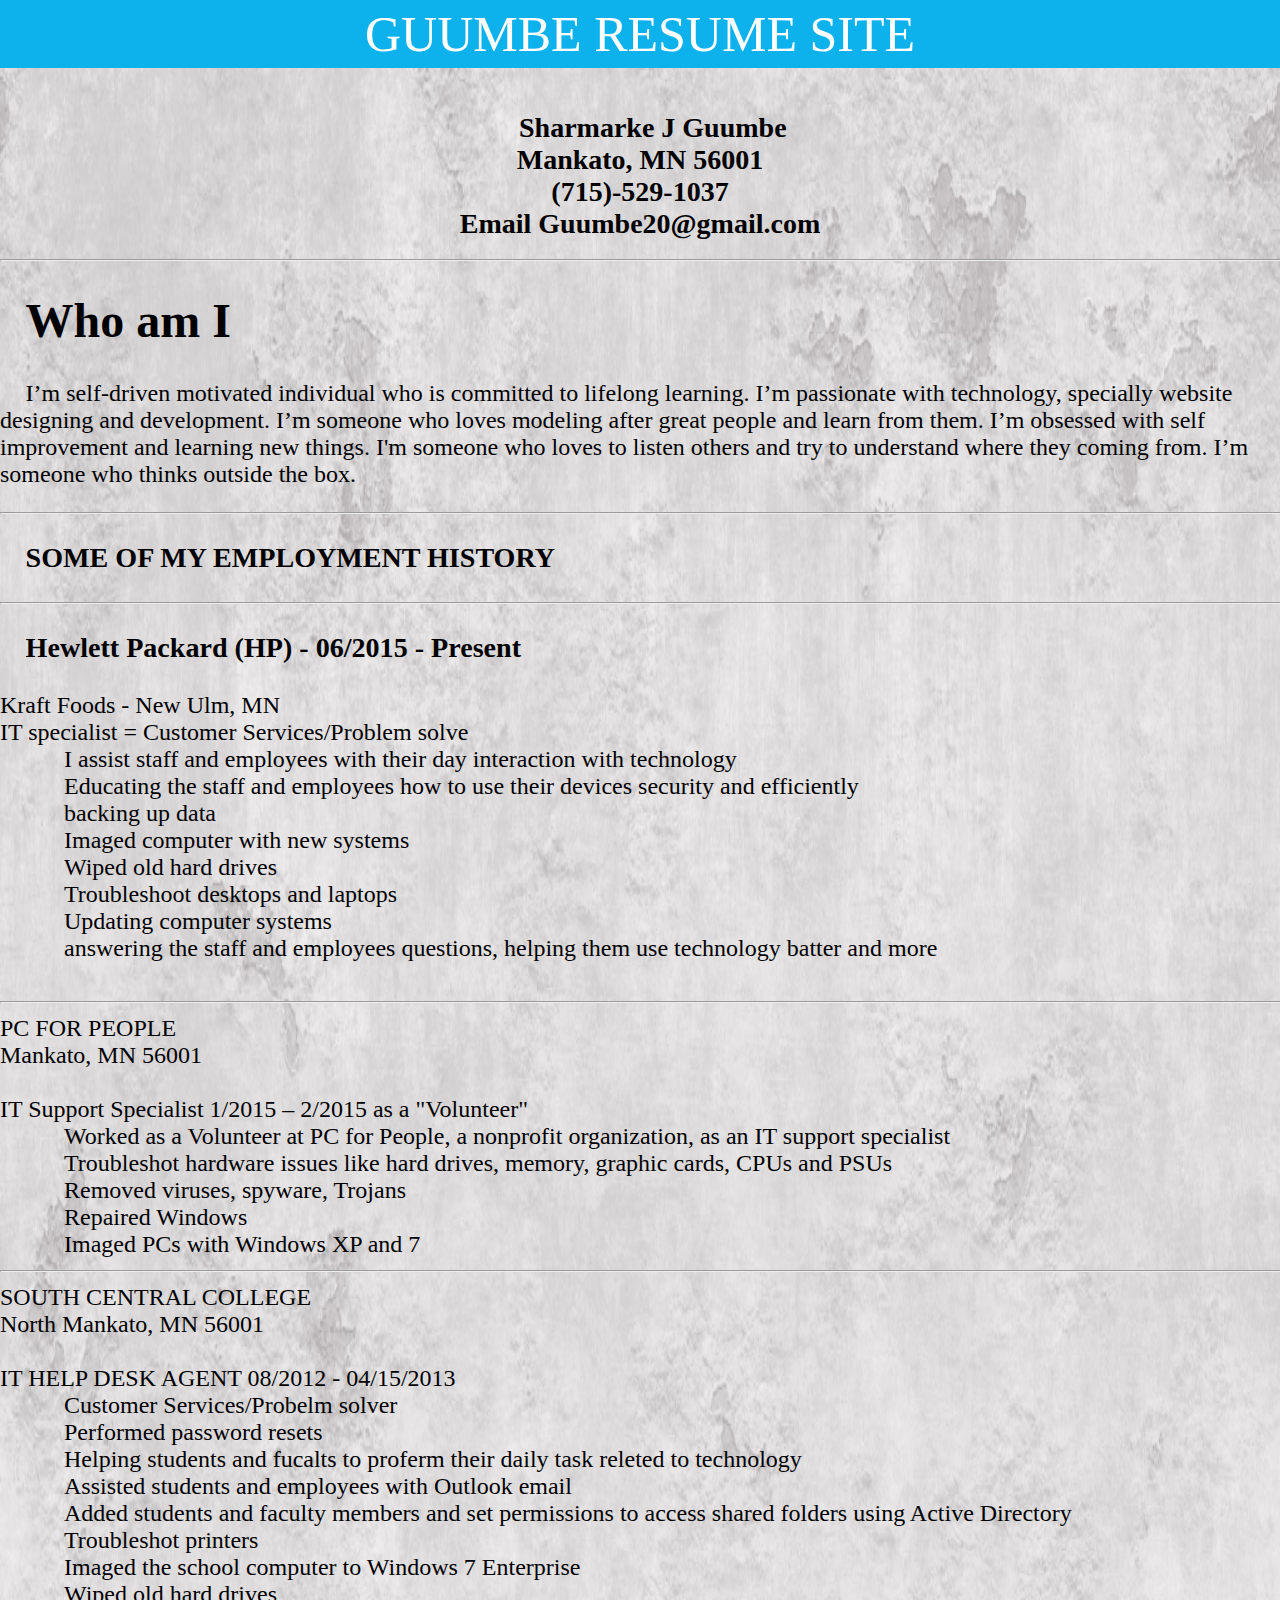
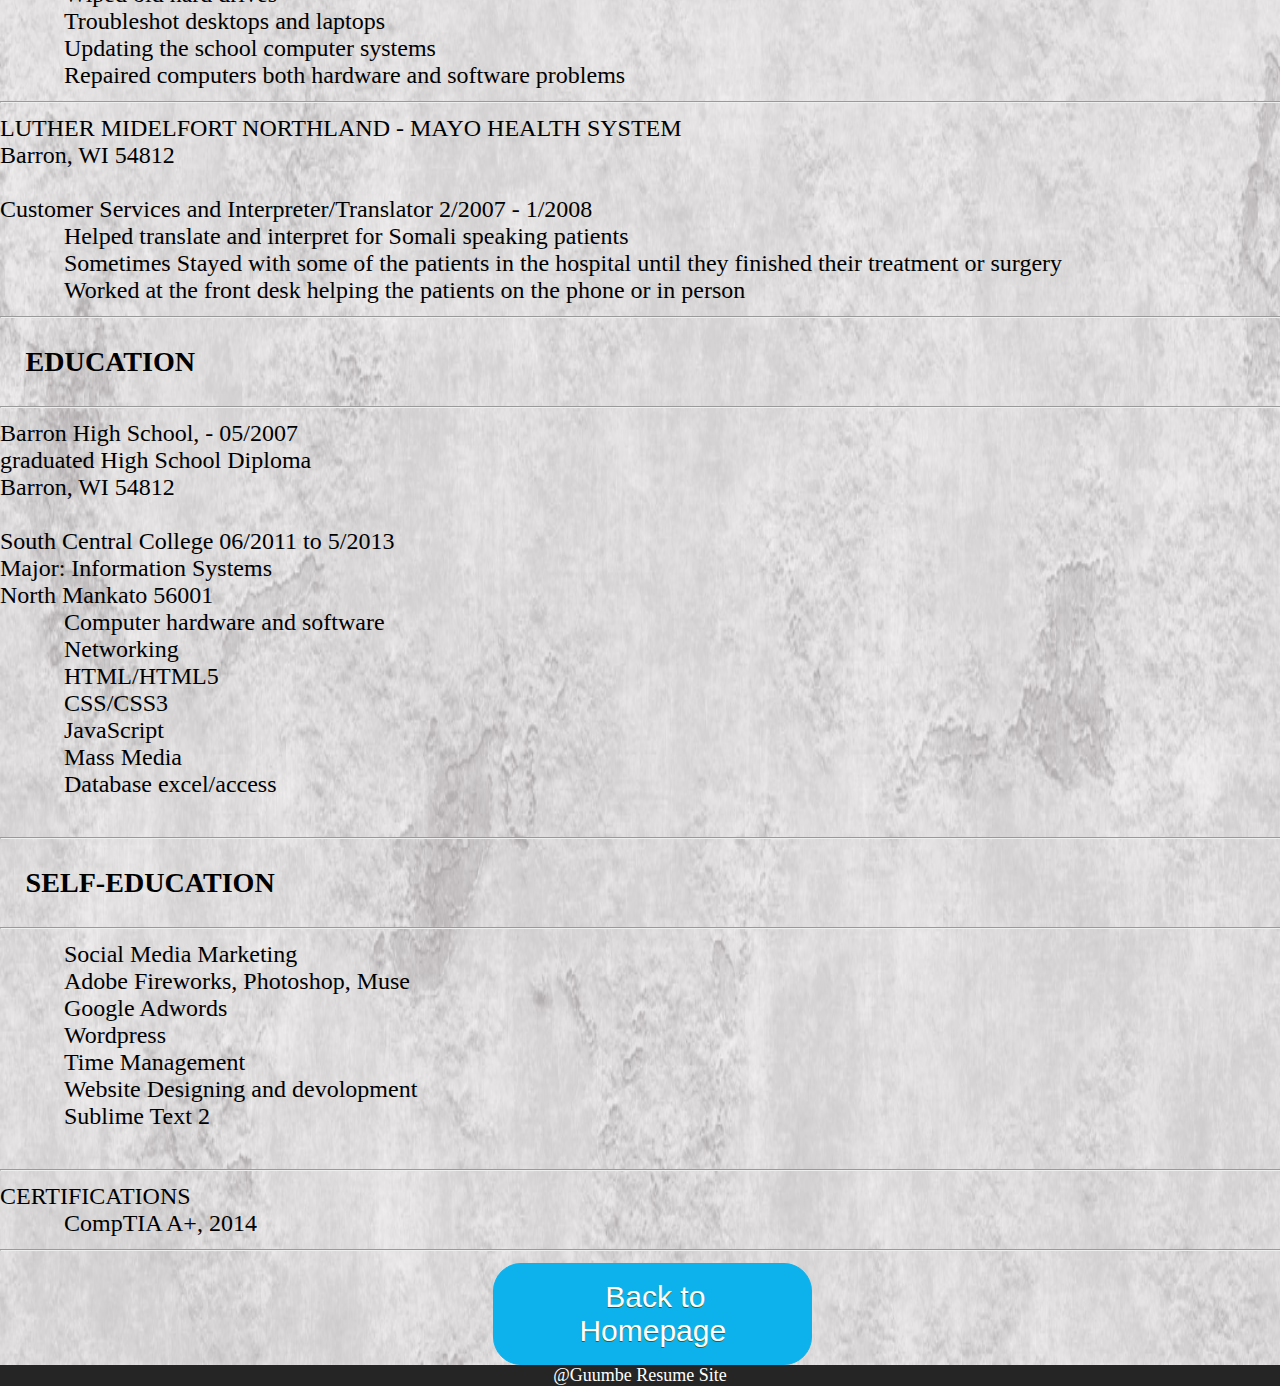
==== About.html @ 6f867fd5 "first commit" ====
<!doctype html>
<html class="no-js" lang="">
    <head>
        <meta charset="utf-8">
        <meta http-equiv="X-UA-Compatible" content="IE=edge">
        <title>GUUMBE-RESUME.IO</title>
        <meta name="description" content="">
        <meta name="viewport" content="width=device-width, initial-scale=1">

        <link rel="apple-touch-icon" href="apple-touch-icon.png">
        <!-- Place favicon.ico in the root directory -->

        <link rel="stylesheet" href="css/normalize.css">
        <link rel="stylesheet" href="css/main.css">
    </head>
    <body>
        <!--[if lt IE 8]>
            <p class="browserupgrade">You are using an <strong>outdated</strong> browser. Please <a href="http://browsehappy.com/">upgrade your browser</a> to improve your experience.</p>
        <![endif]-->

        <!-- Add your site or application content here -->
    <nav class="navbar">
       <section id="gum">GUUMBE RESUME SITE</section>
    </nav>
     <div class="center">
     <div class="backgr">
      <div class="container">
        <div id="p">
         <div>
        <h1 class="resum">Sharmarke J Guumbe <br>Mankato, MN 56001<br> (715)-529-1037<br> Email Guumbe20@gmail.com
        </h1>
        <hr width="100%">
        <h1>Who am I</h1>
        <p>I’m self-driven motivated individual who is committed to lifelong learning. I’m passionate with technology, specially website designing and development. I’m someone who loves modeling after great people and learn from them. I’m obsessed with self improvement and learning new things. I'm someone who loves to listen others and try to understand where they coming from. I’m someone who thinks outside the box.</p>
        <hr width="100%">
         </div>
        
        <h3>SOME OF MY EMPLOYMENT HISTORY</h3>
        <hr width="100%">
        <h3>Hewlett Packard (HP) - 06/2015 - Present </h3>
        <strong>Kraft Foods - New Ulm, MN</strong><br>
        <strong>IT specialist = Customer Services/Problem solve</strong><br>
        <li>I assist staff and employees with their day interaction with technology</li> 
        <li>Educating the staff and employees how to use their devices security and efficiently</li>
        <li>backing up data</li>
        <li>Imaged computer with new systems</li>
        <li>Wiped old hard drives</li> 
        <li>Troubleshoot desktops and laptops</li> 
        <li>Updating  computer systems</li> 
        <li>answering the staff and employees questions, helping them use technology batter and more</li><br>
        <hr width="100%">

       

        <strong>PC FOR PEOPLE</strong><br>Mankato, MN 56001<br><br>

        <strong>IT Support Specialist 1/2015 – 2/2015 as a
        "Volunteer"</strong><br>
        <li>Worked as a Volunteer at PC for People, a nonprofit organization, as an IT support specialist</li>
        <li>Troubleshot hardware issues like hard drives, memory, graphic cards, CPUs and PSUs 
        </li>
        <li>Removed viruses, spyware, Trojans</li>
        <li>Repaired Windows
        </li>
        <li>Imaged PCs with Windows XP and 7</li>
        <hr width="100%">
        <strong>SOUTH CENTRAL COLLEGE</strong><br>
        North Mankato, MN 56001<br><br>
        
        <strong>IT HELP DESK AGENT 08/2012 - 04/15/2013</strong><br>
        <li>Customer Services/Probelm solver</li>
        <li>Performed password resets</li>
        <li>Helping students and fucalts to proferm their daily task releted to technology</li> 
        <li>Assisted students and employees with Outlook email</li>
        <li>Added students and faculty members and set permissions to access shared folders using Active Directory</li> 
        <li>Troubleshot printers</li>  
        <li>Imaged the school computer to Windows 7 Enterprise</li> 
        <li>Wiped old hard drives</li> 
        <li>Troubleshot desktops and laptops</li> 
        <li>Updating the school computer systems</li> 
        <li>Repaired computers both hardware and software problems</li>
        <hr width="100%">
        <strong>LUTHER MIDELFORT NORTHLAND - MAYO HEALTH SYSTEM</strong><br>Barron, WI 54812<br><br>
        <strong>Customer Services and Interpreter/Translator
        2/2007 - 1/2008</strong><br>
        <li>Helped translate and interpret for Somali speaking patients</li> 
        <li>Sometimes Stayed with some of the patients in the hospital until they finished their treatment or surgery</li> 
        <li>Worked at the front desk helping the patients on the phone or in person</li>
        <hr width="100%">
        <h3>EDUCATION</h3>
        <hr width="100%">
        <strong>Barron High School, - 05/2007</strong><br>
        graduated High School Diploma<br>
        Barron, WI 54812<br><br>
        
        <strong>South Central College  06/2011 to 5/2013 </strong><br>
        <strong>Major:</strong> Information Systems<br>
        North Mankato 56001<br>
        <li>Computer hardware and software</li> 
        <li>Networking</li> 
        <li>HTML/HTML5</li>
        <li>CSS/CSS3</li> 
        <li>JavaScript</li>
        <li>Mass Media</li>
        <li>Database excel/access</li><br>
        <hr width="100%">
        <h3>SELF-EDUCATION</h3>
        <hr width="100%">
        <li>Social Media Marketing</li>
        <li>Adobe Fireworks, Photoshop, Muse</li>
        <li>Google Adwords</li>
        <li>Wordpress</li>
        <li>Time Management</li>
        <li>Website Designing and devolopment</li>
        <li>Sublime Text 2</li><br>
         <hr width="100%">
        <strong>CERTIFICATIONS</strong>
        <li>CompTIA A+, 2014</li>







        <hr width="100%">
        <div class="back">
        <a href="index.html" class="myButton">Back to Homepage</a>
        </div>

        </div>
      </div>
     </div>
     <di class="footer">
     <footer>@Guumbe Resume Site</footer>
 </div>
  </div>
</div>
        
    </body>
</html>
---- css/main.css ----
/* Move down content because we have a fixed navbar that is 50px tall */
body {
	text-align: middle;
	background-color: #252525;
	color: #fff;
	margin: auto;
    width: 100%;
    padding: 0px;
}

.navbar {
	background-color: #0DB2EC;
	text-align: center;
	margin-top: 5px 0px;
	padding-top: 5px;
	padding-bottom: 5px;
	font-size: 50px;
	color: #fff;
	background-position: right top;
	font-family: Papyrus, fantasy;
}

.header {
	background-image: url(../sharma.png);
	background-size: 100% 100%;
	background-repeat: no-repeat;
	color: #fff;
	padding-top: 175px;
}

#intro {
	text-align: center;
	margin-left: 350px;
	padding-bottom: 300px;
    font-family: Papyrus, fantasy;	
    font-weight: lighter;
    font-size: 22px;
} 

.myButton {
	background-color:#0db1ec;
	-moz-border-radius:28px;
	-webkit-border-radius:28px;
	border-radius:28px;
	border:1px solid #0db1ec;
	display:inline-block;
	cursor:pointer;
	color:#ffffff;
	font-family:Arial;
	font-size:30px;
	padding:16px 31px;
	text-decoration:none;
	text-shadow:0px 1px 0px #2f6627;
}

.myButton:hover {
	background-color:#0db1ec;
}
.myButton:active {
	position:relative;
	top:1px;
}

.myButton-1 {
	background-color:#3fb500;
	-moz-border-radius:28px;
	-webkit-border-radius:28px;
	border-radius:28px;
	border:1px solid #3fb500;
	display:inline-block;
	cursor:pointer;
	color:#ffffff;
	font-family:Arial;
	font-size:30px;
	padding:16px 31px;
	text-decoration:none;
	text-shadow:0px 1px 0px #1fe600;
}
.myButton-1:hover {
	background-color:#52db09;
}
.myButton-1:active {
	position:relative;
	top:1px;
}

.backgr {
    background-image: url(../back22.jpg);
	background-repeat: no-repeat;
    background-position: 100%;
    background-size: 100% 100%;
    color: #000;
    padding-top: 25px;
}

#p {
    font-family: Didot, 'Didot LT STD', 'Hoefler Text', Garamond, 'Times New Roman', serif;	font-size: 24px;
	font-weight: lighter;
	text-indent: 2%;
}

.resum {
	font-family: 'Goudy Old Style', Garamond, 'Big Caslon', 'Times New Roman', serif;
	font-size: 28px;
	text-align: center;

}

.footer {
	background-color: #fff;
	text-align: center;
	font-size: 18px;
}

.back {
	text-align: center;
}

.center li {
	text-decoration: none;
	text-indent: 5%;
}
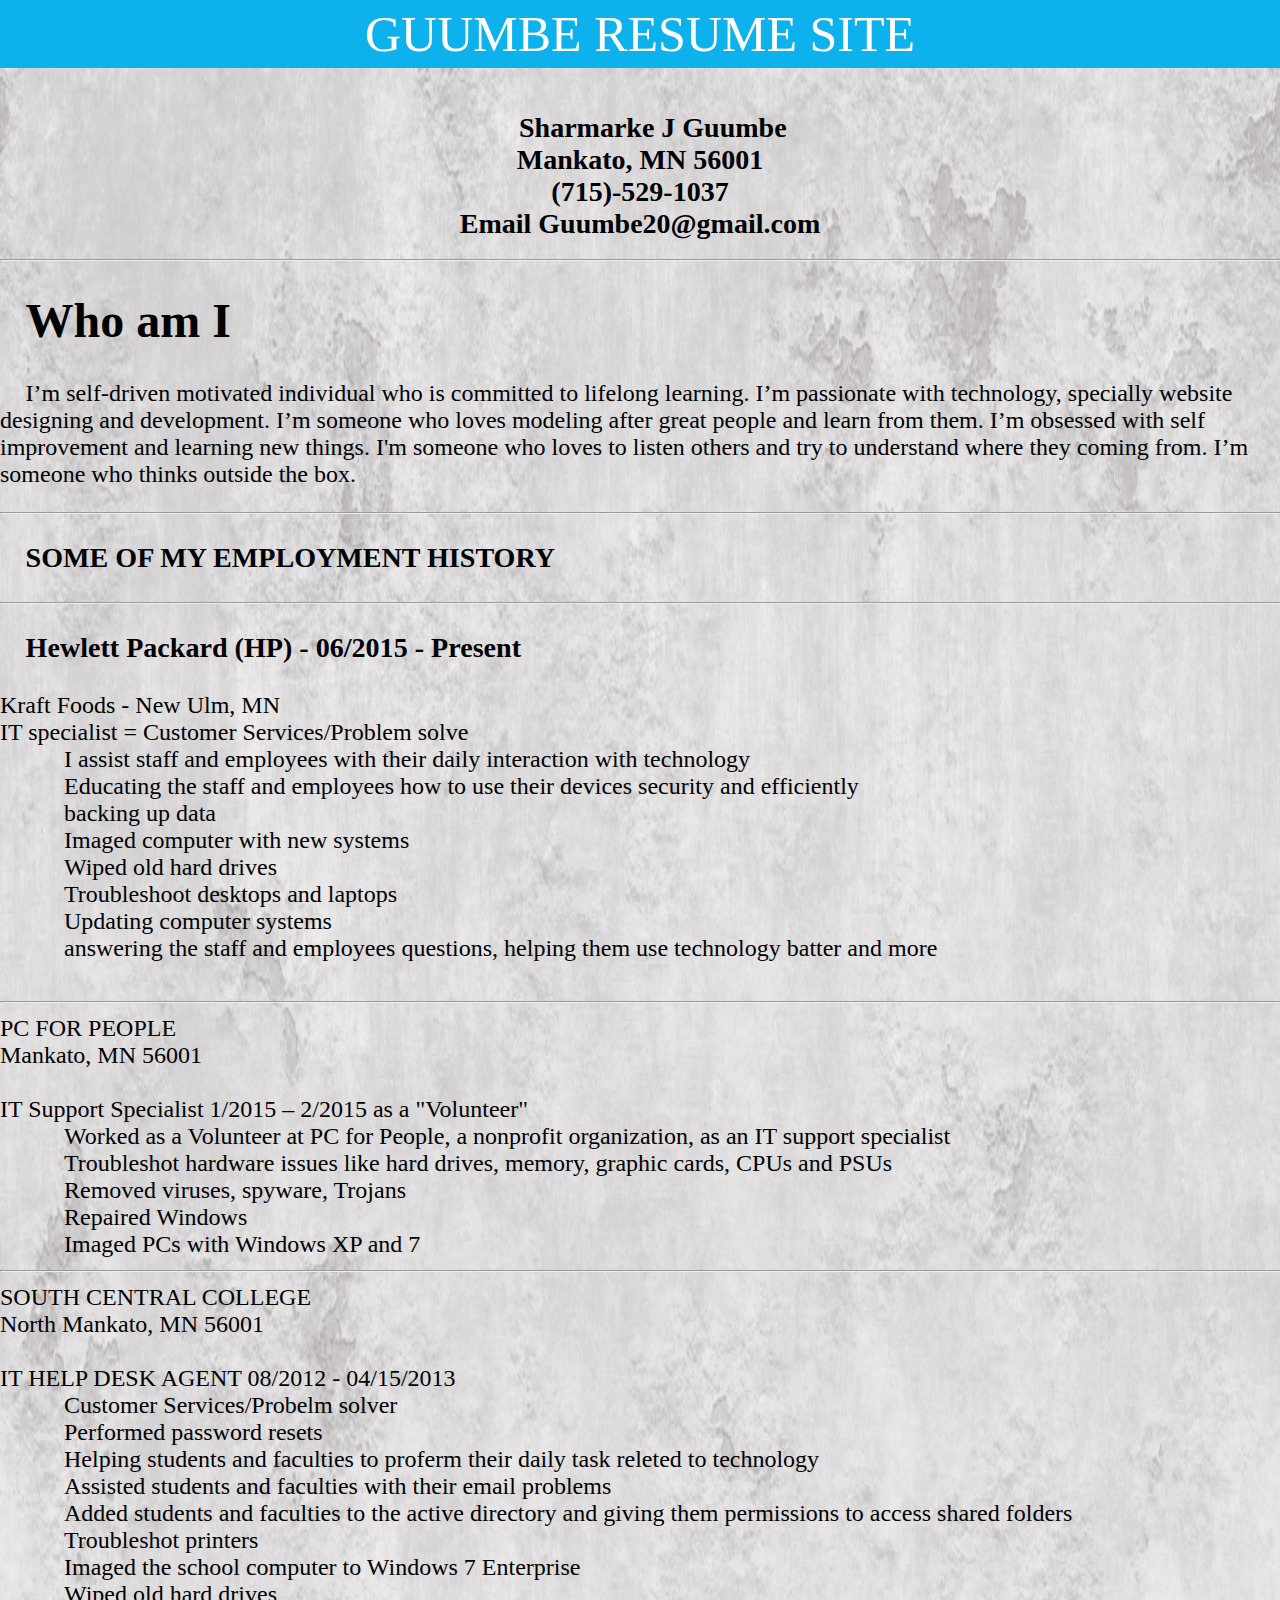
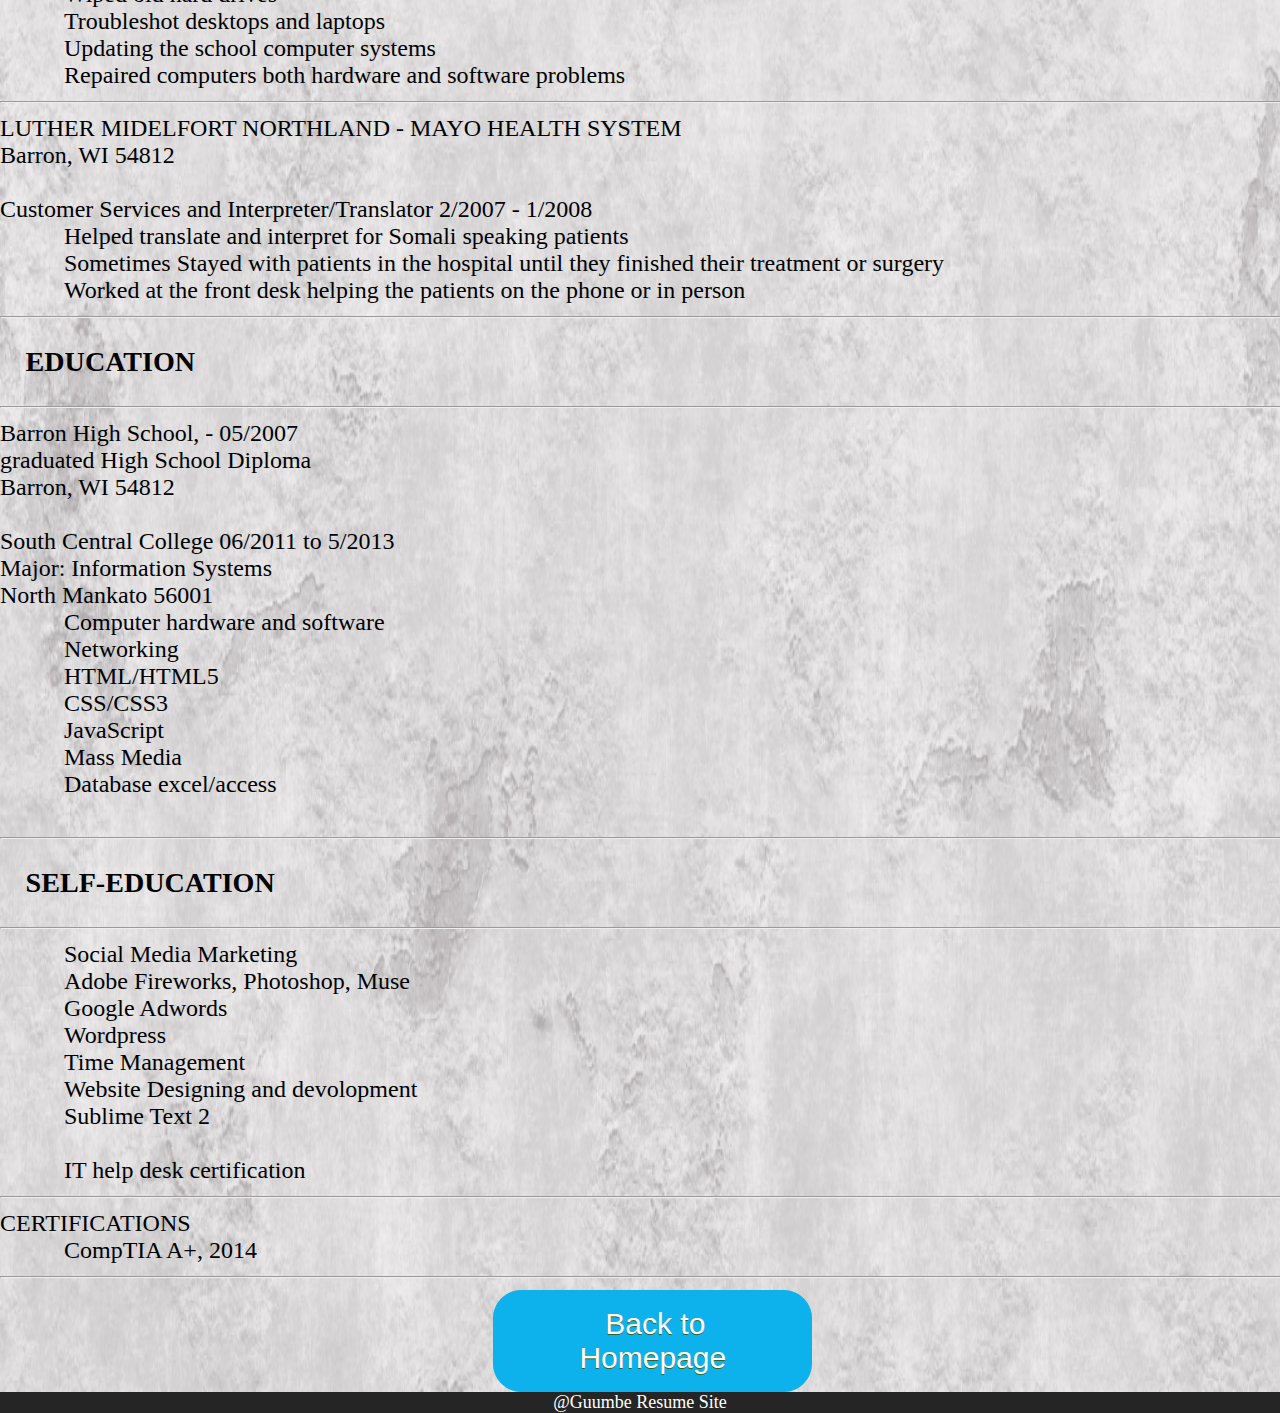
==== commit efa0ca07: "first commit" ====
--- a/About.html
+++ b/About.html
@@ -40,7 +40,7 @@
         <h3>Hewlett Packard (HP) - 06/2015 - Present </h3>
         <strong>Kraft Foods - New Ulm, MN</strong><br>
         <strong>IT specialist = Customer Services/Problem solve</strong><br>
-        <li>I assist staff and employees with their day interaction with technology</li> 
+        <li>I assist staff and employees with their daily interaction with technology</li> 
         <li>Educating the staff and employees how to use their devices security and efficiently</li>
         <li>backing up data</li>
         <li>Imaged computer with new systems</li>
@@ -70,9 +70,9 @@
         <strong>IT HELP DESK AGENT 08/2012 - 04/15/2013</strong><br>
         <li>Customer Services/Probelm solver</li>
         <li>Performed password resets</li>
-        <li>Helping students and fucalts to proferm their daily task releted to technology</li> 
-        <li>Assisted students and employees with Outlook email</li>
-        <li>Added students and faculty members and set permissions to access shared folders using Active Directory</li> 
+        <li>Helping students and faculties to proferm their daily task releted to technology</li> 
+        <li>Assisted students and faculties with their email problems</li>
+        <li>Added students and faculties to the active directory and giving them permissions to access shared folders</li>
         <li>Troubleshot printers</li>  
         <li>Imaged the school computer to Windows 7 Enterprise</li> 
         <li>Wiped old hard drives</li> 
@@ -84,7 +84,7 @@
         <strong>Customer Services and Interpreter/Translator
         2/2007 - 1/2008</strong><br>
         <li>Helped translate and interpret for Somali speaking patients</li> 
-        <li>Sometimes Stayed with some of the patients in the hospital until they finished their treatment or surgery</li> 
+        <li>Sometimes Stayed with patients in the hospital until they finished their treatment or surgery</li> 
         <li>Worked at the front desk helping the patients on the phone or in person</li>
         <hr width="100%">
         <h3>EDUCATION</h3>
@@ -113,6 +113,7 @@
         <li>Time Management</li>
         <li>Website Designing and devolopment</li>
         <li>Sublime Text 2</li><br>
+        <li>IT help desk certification</li>
          <hr width="100%">
         <strong>CERTIFICATIONS</strong>
         <li>CompTIA A+, 2014</li>
--- a/css/main.css
+++ b/css/main.css
@@ -21,7 +21,7 @@
 }
 
 .header {
-	background-image: url(../sharma.png);
+	background-image: url(../sharma2.jpg);
 	background-size: 100% 100%;
 	background-repeat: no-repeat;
 	color: #fff;
